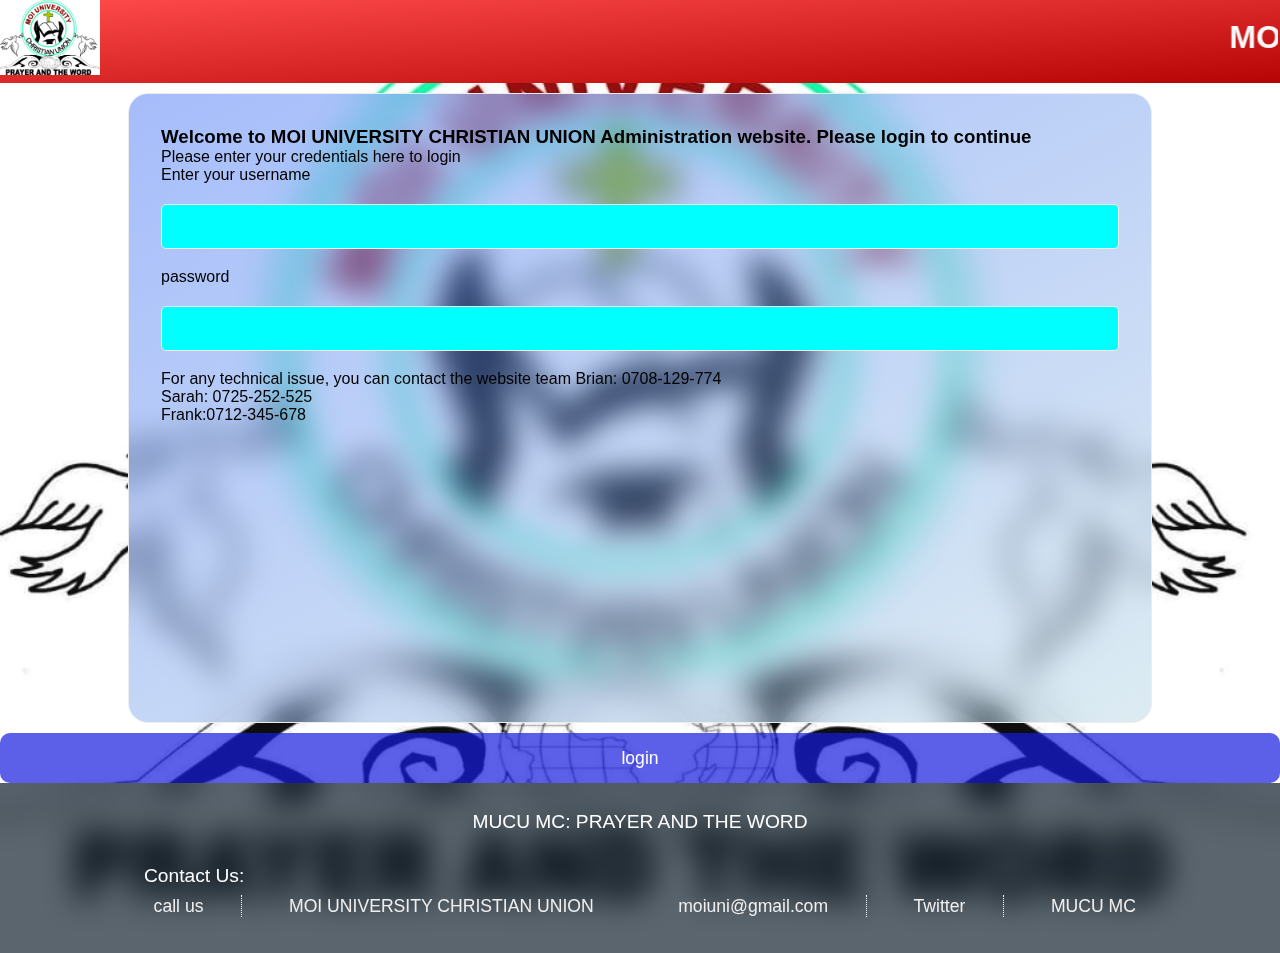
==== index.html @ f772cca8 "the web root" ====
<!DOCTYPE html>
<html lang="en">
<head>
    <meta charset="UTF-8">
    <meta http-equiv="X-UA-Compatible" content="IE=edge">
    <meta name="viewport" content="width=device-width, initial-scale=1.0">

	<title>MUCU MC ADMIN </title>

	<link rel="stylesheet" href="https://use.fontawesome.com/releases/v5.6.1/css/all.css"
    integrity="sha384-gfdkjb5BdAXd+lj+gudLWI+BXq4IuLW5IT+brZEZsLFm++aCMlF1V92rMkPaX4PP" 
    crossorigin="anonymous">
	<link rel="icon" type="image/png" href="./images/favicon.png">

	<link rel="stylesheet" type="text/css" href="css/style.css">
	<link rel="stylesheet" type="text/css" href="css/form.css">
	<link rel="stylesheet" media="(max-width:800px)" href="CSS/mobile.css">
	<link rel="stylesheet" media="screen and (max-width: 768px)" href="CSS/humburger.css">
</head>
<body>
	<img class="bg-image" src="images/mucu-logo.jpg" alt="logo" />
		<!-- header and navbar -->
		<header class="main-header">
			<img class="logo" src="images/mucu-logo.jpg" alt="Logo" />
			<h1>
				<marquee>MOI UNIVERSITY CHRISTIAN UNION- MUCU MC</marquee>
			</h1>
		</header>

		<nav class="nav menu-wrap" id="navbar">
			<input type="checkbox" class="toggler">
			<div class="hamburger"><div></div></div>
			<div class="theme theme-hide" id="theme">
				<marquee scrollamount="4" behavior="alternate" direction="right" >MOI UNIVERSITY CHRISTIAN UNION- MUCU MC</marquee>
			</div>
		</nav>
        
                <form name="admin-login"  method="POST">  
                        <div class="form">
                            <h3 class="welcome"> Welcome to MOI UNIVERSITY CHRISTIAN UNION Administration website. Please login to continue</h3>
                            <p>Please enter your credentials here to login</p>
                            
                            <div class="form-group">
                                <label for="username">Enter your username</label>
                                <input type="email" required="please fill out this field"  name="username" class="username">
                            </div>
                            <div class="form-group">
                                <label for="password">password</label>
                                <input autocomplete="off" type="password" required="please fill out this field"  name="password" class="password">
                            </div>
                            <p>For any technical issue, you can contact the website team
                                Brian: 0708-129-774
                                <br>
                                Sarah: 0725-252-525
                                <br>
                                Frank:0712-345-678
                            </p>
                        </div> 

                        <button class="btn" type="submit">login</button>
                       
                        
                    </div>
                </form>
			</section>
		</div>
	</div>




    <footer class="footer">
        <div class="footer-container">
            <div class="theme">
                MUCU MC: PRAYER AND THE WORD
            </div>

            <div class="contact">
                Contact Us:
            </div>
            <ul class="list"> 
                <li class="li ph"><a href="tel:+254792610702"><i class="fa fa-phone fa-fs"></i>call us</a></li>

                <span class="i"></span>
                <li class="li fb">
                    <a
                        id="large-screen"
                        target="_blank"
                        href="https://web.facebook.com/MOI UNIVERSITY CHRISTIAN UNION"
                        ><i class="fab fa-facebook fa-fs"></i> MOI UNIVERSITY CHRISTIAN UNION</a
                    >
                </li>
                <li class="li fb">
                    <a
                        id="small-screen"
                        target="_blank"
                        href="fb://https://www.facebook.com/MOI UNIVERSITY CHRISTIAN UNION"
                        ><i class="fab fa-facebook fa-fs"></i> MOI UNIVERSITY CHRISTIAN UNION</a
                    >
                </li>
                <li class="li em">
                    <a
                        href="https://mail.google.com/mail/?view=cm&fs=1&tf=1&to=moiuni@gmail.com"
                        target="_blank"
                        ><i class="fa fa-envelope fa-fs"></i>moiuni@gmail.com</a
                    >
                </li>
                <span class="i"></span>
                <li class="li tw">
                    <a href="#"><i class="fab fa-twitter fa-fs"></i>Twitter</a>
                </li>
                <span class="i"></span>
                <li class="li yt">
                    <a href="#"
                        ><i class="fab fa-youtube fa-fs"></i>MUCU MC</a>
                </li>
            </ul>

            <div class="copy">
                <!-- Website made with love for CRC by CRC <br />
                copyright&copy;2021 all rights reserved -->
            </div>
        </div>
    </footer>

    <script
        src="https://code.jquery.com/jquery-3.4.1.min.js"
        integrity="sha256-CSXorXvZcTkaix6Yvo6HppcZGetbYMGWSFlBw8HfCJo="
        crossorigin="anonymous">
    </script> 
    <script src="./javascript/login.js"></script>
    <!-- <script src="javascript/containcontroller.js"></script> -->

</body>
</html>
---- css/style.css ----
* {
	padding: 0;
	margin: 0;
	font-family: Arial, Helvetica, sans-serif;
	text-decoration: none;
	list-style: none;

    box-sizing: border-box;

}

/* Utils */

.read, .hide {
	display: none;
}

#small-screen {
	display: none;
}
#large-screen {
	display: inline;
}
.theme-show {
	display: block;
}
.theme-hide {
	display: none;
}


.read {
    background: rgba(87, 87, 243, 0.1);
    padding: 0.3rem;
    padding-top: 0rem; 
    padding-bottom: 0.05rem;
    border-radius: 2px;
    border-top-right-radius: 2rem;
    color: #210070;
  }
  .read:hover {
    cursor: pointer;
    background: rgba(87, 87, 243, 0.3);
  }


.anime {
	animation-timing-function: ease-in-out;
	animation: mymove 2s infinite;
}

.fa-phone { color: #15B2F7;}
.fa-envelope { color: #c04080;}
.fa-facebook { color: #4567af; ;}
.fa-youtube { color: #ff0000;}

h2 {
    background: rgba(239, 239, 239, 0.6);
    color: #5E001F;
}
  /* end of read more/less utils */


.main-container {
	background: linear-gradient(
		to right bottom,
		rgba(255, 255, 255, 0.5),
		rgb(55, 43, 230, 0.15)
	);
	padding-bottom: 0.5rem;
	margin: 0rem;
	backdrop-filter: blur(0.5rem);
}

/* Header */
.main-header {
	text-align: center;
    background: linear-gradient(to right bottom, rgb(255, 75, 75), rgb(182, 4, 4));
    width: 100%;
    margin: auto; height: auto;
    padding: 1.2rem 0.1rem;

/* 	background-color: rgb(240, 8, 8); */
/* 	color: rgb(250, 248, 248); */
	width: 100%;
	margin: auto;
	height: auto;
	padding: 1.2rem 0.1rem;

}
.main-header .logo {
	width: 100px;
	float: left;
	position: absolute;
	left: 0%;
	top: 0%;
}

.main-header h1 {

    padding-left: 100px;
	color:rgb(250, 248, 248);

}
/* Navbar */
.nav {
	background-color: rgba(0, 0, 255, 0.85);
	color: white;
	text-decoration: none;
	align-items: center;
	width: 100%;
	position: sticky;
	position: -webkit-sticky;
	top: 0;
    z-index: 2;
}
.nav .toggler {
	display: none;
}
.nav .theme {
    padding: 0.5rem 0rem;
    width: 100%;
}
.nav .nav-items {
	margin: 0% 20%;
	display: flex;
	justify-content: space-evenly;
	align-items: center;
}
.nav .nav-items .theme {
    display: none;
}
.nav ul li {
	text-align: center;
	padding: 0.5rem;
	width: 100%;
}
.nav ul li a {
	padding: 0.5rem;
	margin: 1rem;
	list-style: none;
	text-decoration: none;
	font-size: 1.2rem;
	color: white;
	width: 100%;
	display: inline;
	white-space: nowrap;
}

.nav ul li:hover,
.current {
	/* background-color: rgb(32, 32, 186); */
	font-weight: bold;
}
.nav ul li:hover,
.nav ul li a {
	color: rgb(219, 219, 235);
}
/* sticky position */
.navt {
	display: flex;
	padding: 0.55rem 0;
	justify-content: space-evenly;
}
.navt .theme {
	font-size: 1.2rem;
	padding: 0;
}
.navt .theme marquee {
	padding: 0%; margin: 0%;
}
.nav .navi {
    margin: 0% 0.01%;
    display: flex;
    flex-direction: row;
}
.nav .navi .nc {
    display: none;
}
.nav .navi .current {
	border-right: 1px dotted rgba(255, 255, 255, 0.8);
}
.nav .navi .current {
    width: auto;
    display: inline;
    float: left;
}
.nav .theme-show {
    display: inline;
    color: rgb(255, 220, 209);
    font-weight: 550;
    font-size: 1.2rem;
	padding-left: 0.2rem;
	text-align: center;
}

/* End of navbar and the header */

.container{
	/* color: black; */
	padding:0 1.5rem;
  background:linear-gradient(0, rgba(255, 231, 95, 0.6) rgba(243, 232, 167, 0.6));

	font-size: 20px;
}

.bg-image {
	background-repeat: no-repeat;
	background-attachment: fixed;
	background-position: center;
	height: 100vh;
	position: fixed;
	opacity: 0.95;
	z-index: -1;
	margin-left: auto;
	margin-right: auto;
	width: 100%;
}




/* end grids */

/* Footer */
.footer {
	padding: 20px;
	text-align: center;
	background: rgba(3, 19, 33, 0.65);
	color: white;
	display: block;
	align-items: center;
	backdrop-filter: blur(1rem);
	width: 100%;
}
.footer .footer-container {
	margin: 0 10%;
}

.footer .theme {
	padding: 0.5rem 0;
	font-size: 1.2rem;
	margin-bottom: 1rem;
}
.footer .contact {
	padding: 0.5rem 0;
	font-size: 1.2rem;
	text-align: left;
}

.footer ul {
	display: flex;
	flex-direction: row;
	flex-wrap: wrap;
	justify-content: space-between;
}

.footer ul .i {
	border-left: dotted 1px #fff;
}
.footer .list li:hover,
.footer ul li a:hover {
	color: rgb(181, 173, 255);
}

.footer ul li a {
	text-decoration: none;
	list-style: none;
	color: #efefef;
	display: inline;
	font-size: 1.1rem;
	padding: 0.5rem 0;
}
.footer ul li i,
.footer ul li a,
.footer ul li {
	overflow: hidden;
}
.footer ul li i {
    padding: 0 0.3rem;
    font-size: 1.2rem;
}

.footer .copy {
	padding-top: 1rem;
	color: #c1c3fc;
}

/* Mobile footer */

/* Custom scrollbar */

/* width */
::-webkit-scrollbar {
	width: 10px;
}

/* Track */
::-webkit-scrollbar-track {
	background: #f1f1f1;
}

/* Handle */
::-webkit-scrollbar-thumb {
	background: rgba(0, 0, 0, 0.6);
	border-radius: 5px;
}

/* Handle on hover */
::-webkit-scrollbar-thumb:hover {
	background: rgba(0, 0, 0, 0.8);
}
---- css/form.css ----
form .form {
    margin: 10px 10%;
    height: 70vh;
   border: 1px solid #ececec;
    padding: 2rem;
    border-radius: 20px;
    backdrop-filter: blur(1rem);
	background: linear-gradient(153deg,rgb(32, 89, 245, 0.4),rgba(169, 207, 223, 0.4));
}

.form-group{
    margin-bottom: 1.2rem;
}

label{
    display: block;
    margin-bottom: 1.2rem;
	color: #000;
}

input, textarea,select{
    width: 100%;
    padding: 0.8rem;
    border: 0.2rem #ddd solid;
	background: cyan;
	text-transform: uppercase;
    border: 1px solid #ececec;
    border-radius: 5px;
    font-size: 1rem;
}
 textarea{
    height: 12.5rem;
	font-family: consolas;
}
input:focus, textarea:focus,select:focus{
    outline: none;
    border-color:#e715d6 ;
    background: rgba(11, 207, 241, 0.959);
    
}

.btn{
    display: inline-block;
    font-size: 1.1rem;
    color: #fff;
    background-color: rgba(23, 27, 221, 0.7);
    padding: 0.9rem 3rem;
    border:none;
    outline: none;
    cursor:pointer;
	width: 100%;
    border-radius: 10px;
    
}
.btn:hover, .btn:focus {
    background: rgb(23, 27, 221);
}
/* end of form *
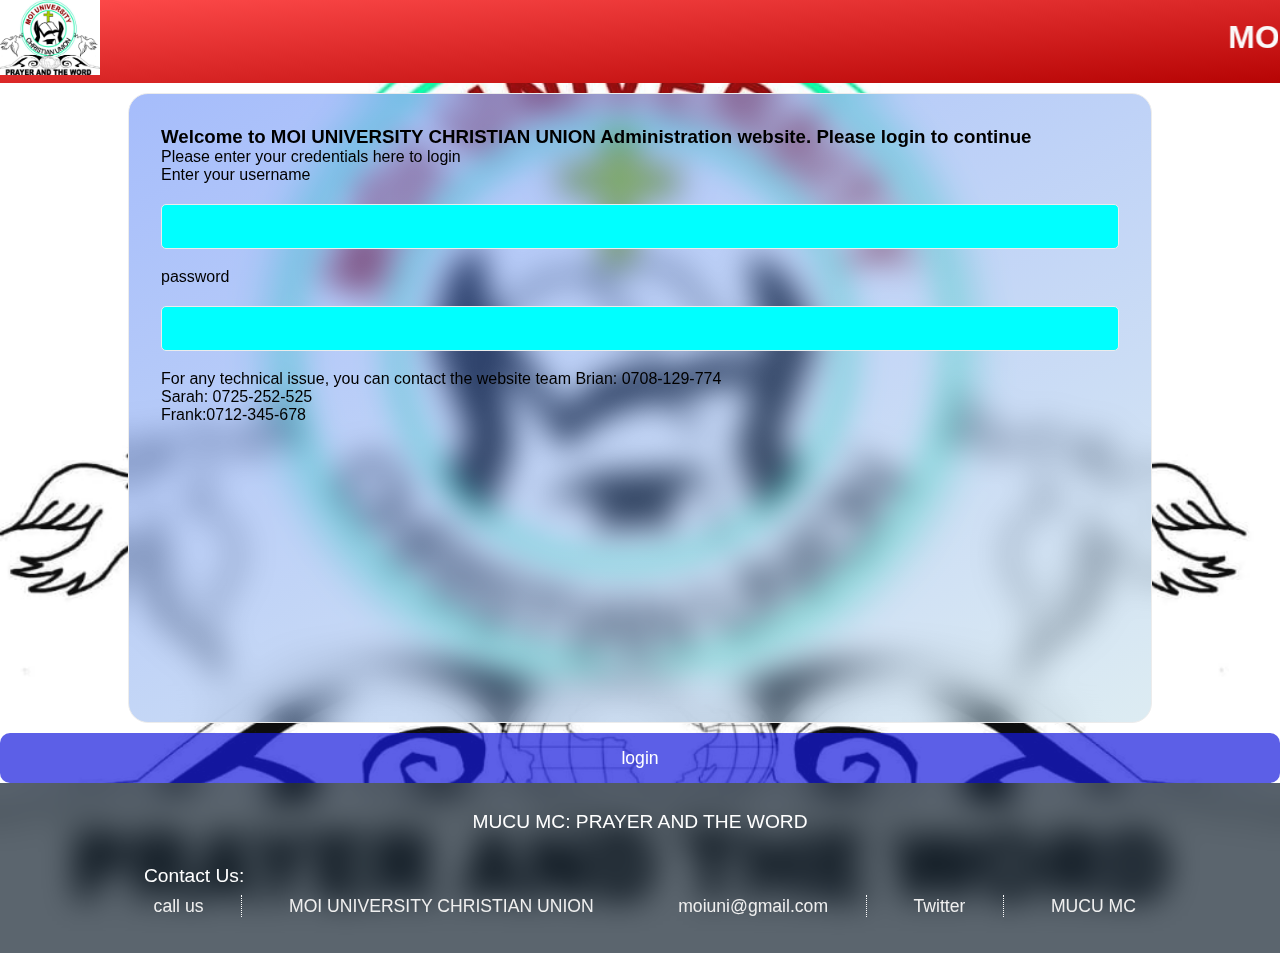
==== commit 41ada0f5: "Add files via upload" ====
--- a/index.html
+++ b/index.html
@@ -1,135 +1,135 @@
-<!DOCTYPE html>
-<html lang="en">
-<head>
-    <meta charset="UTF-8">
-    <meta http-equiv="X-UA-Compatible" content="IE=edge">
-    <meta name="viewport" content="width=device-width, initial-scale=1.0">
-
-	<title>MUCU MC ADMIN </title>
-
-	<link rel="stylesheet" href="https://use.fontawesome.com/releases/v5.6.1/css/all.css"
-    integrity="sha384-gfdkjb5BdAXd+lj+gudLWI+BXq4IuLW5IT+brZEZsLFm++aCMlF1V92rMkPaX4PP" 
-    crossorigin="anonymous">
-	<link rel="icon" type="image/png" href="./images/favicon.png">
-
-	<link rel="stylesheet" type="text/css" href="css/style.css">
-	<link rel="stylesheet" type="text/css" href="css/form.css">
-	<link rel="stylesheet" media="(max-width:800px)" href="CSS/mobile.css">
-	<link rel="stylesheet" media="screen and (max-width: 768px)" href="CSS/humburger.css">
-</head>
-<body>
-	<img class="bg-image" src="images/mucu-logo.jpg" alt="logo" />
-		<!-- header and navbar -->
-		<header class="main-header">
-			<img class="logo" src="images/mucu-logo.jpg" alt="Logo" />
-			<h1>
-				<marquee>MOI UNIVERSITY CHRISTIAN UNION- MUCU MC</marquee>
-			</h1>
-		</header>
-
-		<nav class="nav menu-wrap" id="navbar">
-			<input type="checkbox" class="toggler">
-			<div class="hamburger"><div></div></div>
-			<div class="theme theme-hide" id="theme">
-				<marquee scrollamount="4" behavior="alternate" direction="right" >MOI UNIVERSITY CHRISTIAN UNION- MUCU MC</marquee>
-			</div>
-		</nav>
-        
-                <form name="admin-login"  method="POST">  
-                        <div class="form">
-                            <h3 class="welcome"> Welcome to MOI UNIVERSITY CHRISTIAN UNION Administration website. Please login to continue</h3>
-                            <p>Please enter your credentials here to login</p>
-                            
-                            <div class="form-group">
-                                <label for="username">Enter your username</label>
-                                <input type="email" required="please fill out this field"  name="username" class="username">
-                            </div>
-                            <div class="form-group">
-                                <label for="password">password</label>
-                                <input autocomplete="off" type="password" required="please fill out this field"  name="password" class="password">
-                            </div>
-                            <p>For any technical issue, you can contact the website team
-                                Brian: 0708-129-774
-                                <br>
-                                Sarah: 0725-252-525
-                                <br>
-                                Frank:0712-345-678
-                            </p>
-                        </div> 
-
-                        <button class="btn" type="submit">login</button>
-                       
-                        
-                    </div>
-                </form>
-			</section>
-		</div>
-	</div>
-
-
-
-
-    <footer class="footer">
-        <div class="footer-container">
-            <div class="theme">
-                MUCU MC: PRAYER AND THE WORD
-            </div>
-
-            <div class="contact">
-                Contact Us:
-            </div>
-            <ul class="list"> 
-                <li class="li ph"><a href="tel:+254792610702"><i class="fa fa-phone fa-fs"></i>call us</a></li>
-
-                <span class="i"></span>
-                <li class="li fb">
-                    <a
-                        id="large-screen"
-                        target="_blank"
-                        href="https://web.facebook.com/MOI UNIVERSITY CHRISTIAN UNION"
-                        ><i class="fab fa-facebook fa-fs"></i> MOI UNIVERSITY CHRISTIAN UNION</a
-                    >
-                </li>
-                <li class="li fb">
-                    <a
-                        id="small-screen"
-                        target="_blank"
-                        href="fb://https://www.facebook.com/MOI UNIVERSITY CHRISTIAN UNION"
-                        ><i class="fab fa-facebook fa-fs"></i> MOI UNIVERSITY CHRISTIAN UNION</a
-                    >
-                </li>
-                <li class="li em">
-                    <a
-                        href="https://mail.google.com/mail/?view=cm&fs=1&tf=1&to=moiuni@gmail.com"
-                        target="_blank"
-                        ><i class="fa fa-envelope fa-fs"></i>moiuni@gmail.com</a
-                    >
-                </li>
-                <span class="i"></span>
-                <li class="li tw">
-                    <a href="#"><i class="fab fa-twitter fa-fs"></i>Twitter</a>
-                </li>
-                <span class="i"></span>
-                <li class="li yt">
-                    <a href="#"
-                        ><i class="fab fa-youtube fa-fs"></i>MUCU MC</a>
-                </li>
-            </ul>
-
-            <div class="copy">
-                <!-- Website made with love for CRC by CRC <br />
-                copyright&copy;2021 all rights reserved -->
-            </div>
-        </div>
-    </footer>
-
-    <script
-        src="https://code.jquery.com/jquery-3.4.1.min.js"
-        integrity="sha256-CSXorXvZcTkaix6Yvo6HppcZGetbYMGWSFlBw8HfCJo="
-        crossorigin="anonymous">
-    </script> 
-    <script src="./javascript/login.js"></script>
-    <!-- <script src="javascript/containcontroller.js"></script> -->
-
-</body>
+<!DOCTYPE html>
+<html lang="en">
+<head>
+    <meta charset="UTF-8">
+    <meta http-equiv="X-UA-Compatible" content="IE=edge">
+    <meta name="viewport" content="width=device-width, initial-scale=1.0">
+
+	<title>MUCU MC ADMIN </title>
+
+	<link rel="stylesheet" href="https://use.fontawesome.com/releases/v5.6.1/css/all.css"
+    integrity="sha384-gfdkjb5BdAXd+lj+gudLWI+BXq4IuLW5IT+brZEZsLFm++aCMlF1V92rMkPaX4PP" 
+    crossorigin="anonymous">
+	<link rel="icon" type="image/png" href="./images/favicon.png">
+
+	<link rel="stylesheet" type="text/css" href="css/style.css">
+	<link rel="stylesheet" type="text/css" href="css/form.css">
+	<link rel="stylesheet" media="(max-width:800px)" href="CSS/mobile.css">
+	<link rel="stylesheet" media="screen and (max-width: 768px)" href="CSS/humburger.css">
+</head>
+<body>
+	<img class="bg-image" src="images/mucu-logo.jpg" alt="logo" />
+		<!-- header and navbar -->
+		<header class="main-header">
+			<img class="logo" src="images/mucu-logo.jpg" alt="Logo" />
+			<h1>
+				<marquee>MOI UNIVERSITY CHRISTIAN UNION- MUCU MC</marquee>
+			</h1>
+		</header>
+
+		<nav class="nav menu-wrap" id="navbar">
+			<input type="checkbox" class="toggler">
+			<div class="hamburger"><div></div></div>
+			<div class="theme theme-hide" id="theme">
+				<marquee scrollamount="4" behavior="alternate" direction="right" >MOI UNIVERSITY CHRISTIAN UNION- MUCU MC</marquee>
+			</div>
+		</nav>
+        
+                <form name="admin-login"  method="POST">  
+                        <div class="form">
+                            <h3 class="welcome"> Welcome to MOI UNIVERSITY CHRISTIAN UNION Administration website. Please login to continue</h3>
+                            <p>Please enter your credentials here to login</p>
+                            
+                            <div class="form-group">
+                                <label for="username">Enter your username</label>
+                                <input type="email" required="please fill out this field"  name="username" class="username">
+                            </div>
+                            <div class="form-group">
+                                <label for="password">password</label>
+                                <input autocomplete="off" type="password" required="please fill out this field"  name="password" class="password">
+                            </div>
+                            <p>For any technical issue, you can contact the website team
+                                Brian: 0708-129-774
+                                <br>
+                                Sarah: 0725-252-525
+                                <br>
+                                Frank:0712-345-678
+                            </p>
+                        </div> 
+
+                        <button class="btn" type="submit">login</button>
+                       
+                        
+                    </div>
+                </form>
+			</section>
+		</div>
+	</div>
+
+
+
+
+    <footer class="footer">
+        <div class="footer-container">
+            <div class="theme">
+                MUCU MC: PRAYER AND THE WORD
+            </div>
+
+            <div class="contact">
+                Contact Us:
+            </div>
+            <ul class="list"> 
+                <li class="li ph"><a href="tel:+254792610702"><i class="fa fa-phone fa-fs"></i>call us</a></li>
+
+                <span class="i"></span>
+                <li class="li fb">
+                    <a
+                        id="large-screen"
+                        target="_blank"
+                        href="https://web.facebook.com/MOI UNIVERSITY CHRISTIAN UNION"
+                        ><i class="fab fa-facebook fa-fs"></i> MOI UNIVERSITY CHRISTIAN UNION</a
+                    >
+                </li>
+                <li class="li fb">
+                    <a
+                        id="small-screen"
+                        target="_blank"
+                        href="fb://https://www.facebook.com/MOI UNIVERSITY CHRISTIAN UNION"
+                        ><i class="fab fa-facebook fa-fs"></i> MOI UNIVERSITY CHRISTIAN UNION</a
+                    >
+                </li>
+                <li class="li em">
+                    <a
+                        href="https://mail.google.com/mail/?view=cm&fs=1&tf=1&to=moiuni@gmail.com"
+                        target="_blank"
+                        ><i class="fa fa-envelope fa-fs"></i>moiuni@gmail.com</a
+                    >
+                </li>
+                <span class="i"></span>
+                <li class="li tw">
+                    <a href="#"><i class="fab fa-twitter fa-fs"></i>Twitter</a>
+                </li>
+                <span class="i"></span>
+                <li class="li yt">
+                    <a href="#"
+                        ><i class="fab fa-youtube fa-fs"></i>MUCU MC</a>
+                </li>
+            </ul>
+
+            <div class="copy">
+                <!-- Website made with love for CRC by CRC <br />
+                copyright&copy;2021 all rights reserved -->
+            </div>
+        </div>
+    </footer>
+
+    <script
+        src="https://code.jquery.com/jquery-3.4.1.min.js"
+        integrity="sha256-CSXorXvZcTkaix6Yvo6HppcZGetbYMGWSFlBw8HfCJo="
+        crossorigin="anonymous">
+    </script> 
+    <script src="./javascript/login.js"></script>
+    <!-- <script src="javascript/containcontroller.js"></script> -->
+
+</body>
 </html>--- a/css/style.css
+++ b/css/style.css
@@ -1,312 +1,312 @@
-* {
-	padding: 0;
-	margin: 0;
-	font-family: Arial, Helvetica, sans-serif;
-	text-decoration: none;
-	list-style: none;
-
-    box-sizing: border-box;
-
-}
-
-/* Utils */
-
-.read, .hide {
-	display: none;
-}
-
-#small-screen {
-	display: none;
-}
-#large-screen {
-	display: inline;
-}
-.theme-show {
-	display: block;
-}
-.theme-hide {
-	display: none;
-}
-
-
-.read {
-    background: rgba(87, 87, 243, 0.1);
-    padding: 0.3rem;
-    padding-top: 0rem; 
-    padding-bottom: 0.05rem;
-    border-radius: 2px;
-    border-top-right-radius: 2rem;
-    color: #210070;
-  }
-  .read:hover {
-    cursor: pointer;
-    background: rgba(87, 87, 243, 0.3);
-  }
-
-
-.anime {
-	animation-timing-function: ease-in-out;
-	animation: mymove 2s infinite;
-}
-
-.fa-phone { color: #15B2F7;}
-.fa-envelope { color: #c04080;}
-.fa-facebook { color: #4567af; ;}
-.fa-youtube { color: #ff0000;}
-
-h2 {
-    background: rgba(239, 239, 239, 0.6);
-    color: #5E001F;
-}
-  /* end of read more/less utils */
-
-
-.main-container {
-	background: linear-gradient(
-		to right bottom,
-		rgba(255, 255, 255, 0.5),
-		rgb(55, 43, 230, 0.15)
-	);
-	padding-bottom: 0.5rem;
-	margin: 0rem;
-	backdrop-filter: blur(0.5rem);
-}
-
-/* Header */
-.main-header {
-	text-align: center;
-    background: linear-gradient(to right bottom, rgb(255, 75, 75), rgb(182, 4, 4));
-    width: 100%;
-    margin: auto; height: auto;
-    padding: 1.2rem 0.1rem;
-
-/* 	background-color: rgb(240, 8, 8); */
-/* 	color: rgb(250, 248, 248); */
-	width: 100%;
-	margin: auto;
-	height: auto;
-	padding: 1.2rem 0.1rem;
-
-}
-.main-header .logo {
-	width: 100px;
-	float: left;
-	position: absolute;
-	left: 0%;
-	top: 0%;
-}
-
-.main-header h1 {
-
-    padding-left: 100px;
-	color:rgb(250, 248, 248);
-
-}
-/* Navbar */
-.nav {
-	background-color: rgba(0, 0, 255, 0.85);
-	color: white;
-	text-decoration: none;
-	align-items: center;
-	width: 100%;
-	position: sticky;
-	position: -webkit-sticky;
-	top: 0;
-    z-index: 2;
-}
-.nav .toggler {
-	display: none;
-}
-.nav .theme {
-    padding: 0.5rem 0rem;
-    width: 100%;
-}
-.nav .nav-items {
-	margin: 0% 20%;
-	display: flex;
-	justify-content: space-evenly;
-	align-items: center;
-}
-.nav .nav-items .theme {
-    display: none;
-}
-.nav ul li {
-	text-align: center;
-	padding: 0.5rem;
-	width: 100%;
-}
-.nav ul li a {
-	padding: 0.5rem;
-	margin: 1rem;
-	list-style: none;
-	text-decoration: none;
-	font-size: 1.2rem;
-	color: white;
-	width: 100%;
-	display: inline;
-	white-space: nowrap;
-}
-
-.nav ul li:hover,
-.current {
-	/* background-color: rgb(32, 32, 186); */
-	font-weight: bold;
-}
-.nav ul li:hover,
-.nav ul li a {
-	color: rgb(219, 219, 235);
-}
-/* sticky position */
-.navt {
-	display: flex;
-	padding: 0.55rem 0;
-	justify-content: space-evenly;
-}
-.navt .theme {
-	font-size: 1.2rem;
-	padding: 0;
-}
-.navt .theme marquee {
-	padding: 0%; margin: 0%;
-}
-.nav .navi {
-    margin: 0% 0.01%;
-    display: flex;
-    flex-direction: row;
-}
-.nav .navi .nc {
-    display: none;
-}
-.nav .navi .current {
-	border-right: 1px dotted rgba(255, 255, 255, 0.8);
-}
-.nav .navi .current {
-    width: auto;
-    display: inline;
-    float: left;
-}
-.nav .theme-show {
-    display: inline;
-    color: rgb(255, 220, 209);
-    font-weight: 550;
-    font-size: 1.2rem;
-	padding-left: 0.2rem;
-	text-align: center;
-}
-
-/* End of navbar and the header */
-
-.container{
-	/* color: black; */
-	padding:0 1.5rem;
-  background:linear-gradient(0, rgba(255, 231, 95, 0.6) rgba(243, 232, 167, 0.6));
-
-	font-size: 20px;
-}
-
-.bg-image {
-	background-repeat: no-repeat;
-	background-attachment: fixed;
-	background-position: center;
-	height: 100vh;
-	position: fixed;
-	opacity: 0.95;
-	z-index: -1;
-	margin-left: auto;
-	margin-right: auto;
-	width: 100%;
-}
-
-
-
-
-/* end grids */
-
-/* Footer */
-.footer {
-	padding: 20px;
-	text-align: center;
-	background: rgba(3, 19, 33, 0.65);
-	color: white;
-	display: block;
-	align-items: center;
-	backdrop-filter: blur(1rem);
-	width: 100%;
-}
-.footer .footer-container {
-	margin: 0 10%;
-}
-
-.footer .theme {
-	padding: 0.5rem 0;
-	font-size: 1.2rem;
-	margin-bottom: 1rem;
-}
-.footer .contact {
-	padding: 0.5rem 0;
-	font-size: 1.2rem;
-	text-align: left;
-}
-
-.footer ul {
-	display: flex;
-	flex-direction: row;
-	flex-wrap: wrap;
-	justify-content: space-between;
-}
-
-.footer ul .i {
-	border-left: dotted 1px #fff;
-}
-.footer .list li:hover,
-.footer ul li a:hover {
-	color: rgb(181, 173, 255);
-}
-
-.footer ul li a {
-	text-decoration: none;
-	list-style: none;
-	color: #efefef;
-	display: inline;
-	font-size: 1.1rem;
-	padding: 0.5rem 0;
-}
-.footer ul li i,
-.footer ul li a,
-.footer ul li {
-	overflow: hidden;
-}
-.footer ul li i {
-    padding: 0 0.3rem;
-    font-size: 1.2rem;
-}
-
-.footer .copy {
-	padding-top: 1rem;
-	color: #c1c3fc;
-}
-
-/* Mobile footer */
-
-/* Custom scrollbar */
-
-/* width */
-::-webkit-scrollbar {
-	width: 10px;
-}
-
-/* Track */
-::-webkit-scrollbar-track {
-	background: #f1f1f1;
-}
-
-/* Handle */
-::-webkit-scrollbar-thumb {
-	background: rgba(0, 0, 0, 0.6);
-	border-radius: 5px;
-}
-
-/* Handle on hover */
-::-webkit-scrollbar-thumb:hover {
-	background: rgba(0, 0, 0, 0.8);
-}
+* {
+	padding: 0;
+	margin: 0;
+	font-family: Arial, Helvetica, sans-serif;
+	text-decoration: none;
+	list-style: none;
+
+    box-sizing: border-box;
+
+}
+
+/* Utils */
+
+.read, .hide {
+	display: none;
+}
+
+#small-screen {
+	display: none;
+}
+#large-screen {
+	display: inline;
+}
+.theme-show {
+	display: block;
+}
+.theme-hide {
+	display: none;
+}
+
+
+.read {
+    background: rgba(87, 87, 243, 0.1);
+    padding: 0.3rem;
+    padding-top: 0rem; 
+    padding-bottom: 0.05rem;
+    border-radius: 2px;
+    border-top-right-radius: 2rem;
+    color: #210070;
+  }
+  .read:hover {
+    cursor: pointer;
+    background: rgba(87, 87, 243, 0.3);
+  }
+
+
+.anime {
+	animation-timing-function: ease-in-out;
+	animation: mymove 2s infinite;
+}
+
+.fa-phone { color: #15B2F7;}
+.fa-envelope { color: #c04080;}
+.fa-facebook { color: #4567af; ;}
+.fa-youtube { color: #ff0000;}
+
+h2 {
+    background: rgba(239, 239, 239, 0.6);
+    color: #5E001F;
+}
+  /* end of read more/less utils */
+
+
+.main-container {
+	background: linear-gradient(
+		to right bottom,
+		rgba(255, 255, 255, 0.5),
+		rgb(55, 43, 230, 0.15)
+	);
+	padding-bottom: 0.5rem;
+	margin: 0rem;
+	backdrop-filter: blur(0.5rem);
+}
+
+/* Header */
+.main-header {
+	text-align: center;
+    background: linear-gradient(to right bottom, rgb(255, 75, 75), rgb(182, 4, 4));
+    width: 100%;
+    margin: auto; height: auto;
+    padding: 1.2rem 0.1rem;
+
+/* 	background-color: rgb(240, 8, 8); */
+/* 	color: rgb(250, 248, 248); */
+	width: 100%;
+	margin: auto;
+	height: auto;
+	padding: 1.2rem 0.1rem;
+
+}
+.main-header .logo {
+	width: 100px;
+	float: left;
+	position: absolute;
+	left: 0%;
+	top: 0%;
+}
+
+.main-header h1 {
+
+    padding-left: 100px;
+	color:rgb(250, 248, 248);
+
+}
+/* Navbar */
+.nav {
+	background-color: rgba(0, 0, 255, 0.85);
+	color: white;
+	text-decoration: none;
+	align-items: center;
+	width: 100%;
+	position: sticky;
+	position: -webkit-sticky;
+	top: 0;
+    z-index: 2;
+}
+.nav .toggler {
+	display: none;
+}
+.nav .theme {
+    padding: 0.5rem 0rem;
+    width: 100%;
+}
+.nav .nav-items {
+	margin: 0% 20%;
+	display: flex;
+	justify-content: space-evenly;
+	align-items: center;
+}
+.nav .nav-items .theme {
+    display: none;
+}
+.nav ul li {
+	text-align: center;
+	padding: 0.5rem;
+	width: 100%;
+}
+.nav ul li a {
+	padding: 0.5rem;
+	margin: 1rem;
+	list-style: none;
+	text-decoration: none;
+	font-size: 1.2rem;
+	color: white;
+	width: 100%;
+	display: inline;
+	white-space: nowrap;
+}
+
+.nav ul li:hover,
+.current {
+	/* background-color: rgb(32, 32, 186); */
+	font-weight: bold;
+}
+.nav ul li:hover,
+.nav ul li a {
+	color: rgb(219, 219, 235);
+}
+/* sticky position */
+.navt {
+	display: flex;
+	padding: 0.55rem 0;
+	justify-content: space-evenly;
+}
+.navt .theme {
+	font-size: 1.2rem;
+	padding: 0;
+}
+.navt .theme marquee {
+	padding: 0%; margin: 0%;
+}
+.nav .navi {
+    margin: 0% 0.01%;
+    display: flex;
+    flex-direction: row;
+}
+.nav .navi .nc {
+    display: none;
+}
+.nav .navi .current {
+	border-right: 1px dotted rgba(255, 255, 255, 0.8);
+}
+.nav .navi .current {
+    width: auto;
+    display: inline;
+    float: left;
+}
+.nav .theme-show {
+    display: inline;
+    color: rgb(255, 220, 209);
+    font-weight: 550;
+    font-size: 1.2rem;
+	padding-left: 0.2rem;
+	text-align: center;
+}
+
+/* End of navbar and the header */
+
+.container{
+	/* color: black; */
+	padding:0 1.5rem;
+  background:linear-gradient(0, rgba(255, 231, 95, 0.6) rgba(243, 232, 167, 0.6));
+
+	font-size: 20px;
+}
+
+.bg-image {
+	background-repeat: no-repeat;
+	background-attachment: fixed;
+	background-position: center;
+	height: 100vh;
+	position: fixed;
+	opacity: 0.95;
+	z-index: -1;
+	margin-left: auto;
+	margin-right: auto;
+	width: 100%;
+}
+
+
+
+
+/* end grids */
+
+/* Footer */
+.footer {
+	padding: 20px;
+	text-align: center;
+	background: rgba(3, 19, 33, 0.65);
+	color: white;
+	display: block;
+	align-items: center;
+	backdrop-filter: blur(1rem);
+	width: 100%;
+}
+.footer .footer-container {
+	margin: 0 10%;
+}
+
+.footer .theme {
+	padding: 0.5rem 0;
+	font-size: 1.2rem;
+	margin-bottom: 1rem;
+}
+.footer .contact {
+	padding: 0.5rem 0;
+	font-size: 1.2rem;
+	text-align: left;
+}
+
+.footer ul {
+	display: flex;
+	flex-direction: row;
+	flex-wrap: wrap;
+	justify-content: space-between;
+}
+
+.footer ul .i {
+	border-left: dotted 1px #fff;
+}
+.footer .list li:hover,
+.footer ul li a:hover {
+	color: rgb(181, 173, 255);
+}
+
+.footer ul li a {
+	text-decoration: none;
+	list-style: none;
+	color: #efefef;
+	display: inline;
+	font-size: 1.1rem;
+	padding: 0.5rem 0;
+}
+.footer ul li i,
+.footer ul li a,
+.footer ul li {
+	overflow: hidden;
+}
+.footer ul li i {
+    padding: 0 0.3rem;
+    font-size: 1.2rem;
+}
+
+.footer .copy {
+	padding-top: 1rem;
+	color: #c1c3fc;
+}
+
+/* Mobile footer */
+
+/* Custom scrollbar */
+
+/* width */
+::-webkit-scrollbar {
+	width: 10px;
+}
+
+/* Track */
+::-webkit-scrollbar-track {
+	background: #f1f1f1;
+}
+
+/* Handle */
+::-webkit-scrollbar-thumb {
+	background: rgba(0, 0, 0, 0.6);
+	border-radius: 5px;
+}
+
+/* Handle on hover */
+::-webkit-scrollbar-thumb:hover {
+	background: rgba(0, 0, 0, 0.8);
+}
--- a/css/form.css
+++ b/css/form.css
@@ -1,58 +1,58 @@
-form .form {
-    margin: 10px 10%;
-    height: 70vh;
-   border: 1px solid #ececec;
-    padding: 2rem;
-    border-radius: 20px;
-    backdrop-filter: blur(1rem);
-	background: linear-gradient(153deg,rgb(32, 89, 245, 0.4),rgba(169, 207, 223, 0.4));
-}
-
-.form-group{
-    margin-bottom: 1.2rem;
-}
-
-label{
-    display: block;
-    margin-bottom: 1.2rem;
-	color: #000;
-}
-
-input, textarea,select{
-    width: 100%;
-    padding: 0.8rem;
-    border: 0.2rem #ddd solid;
-	background: cyan;
-	text-transform: uppercase;
-    border: 1px solid #ececec;
-    border-radius: 5px;
-    font-size: 1rem;
-}
- textarea{
-    height: 12.5rem;
-	font-family: consolas;
-}
-input:focus, textarea:focus,select:focus{
-    outline: none;
-    border-color:#e715d6 ;
-    background: rgba(11, 207, 241, 0.959);
-    
-}
-
-.btn{
-    display: inline-block;
-    font-size: 1.1rem;
-    color: #fff;
-    background-color: rgba(23, 27, 221, 0.7);
-    padding: 0.9rem 3rem;
-    border:none;
-    outline: none;
-    cursor:pointer;
-	width: 100%;
-    border-radius: 10px;
-    
-}
-.btn:hover, .btn:focus {
-    background: rgb(23, 27, 221);
-}
+form .form {
+    margin: 10px 10%;
+    height: 70vh;
+   border: 1px solid #ececec;
+    padding: 2rem;
+    border-radius: 20px;
+    backdrop-filter: blur(1rem);
+	background: linear-gradient(153deg,rgb(32, 89, 245, 0.4),rgba(169, 207, 223, 0.4));
+}
+
+.form-group{
+    margin-bottom: 1.2rem;
+}
+
+label{
+    display: block;
+    margin-bottom: 1.2rem;
+	color: #000;
+}
+
+input, textarea,select{
+    width: 100%;
+    padding: 0.8rem;
+    border: 0.2rem #ddd solid;
+	background: cyan;
+	text-transform: uppercase;
+    border: 1px solid #ececec;
+    border-radius: 5px;
+    font-size: 1rem;
+}
+ textarea{
+    height: 12.5rem;
+	font-family: consolas;
+}
+input:focus, textarea:focus,select:focus{
+    outline: none;
+    border-color:#e715d6 ;
+    background: rgba(11, 207, 241, 0.959);
+    
+}
+
+.btn{
+    display: inline-block;
+    font-size: 1.1rem;
+    color: #fff;
+    background-color: rgba(23, 27, 221, 0.7);
+    padding: 0.9rem 3rem;
+    border:none;
+    outline: none;
+    cursor:pointer;
+	width: 100%;
+    border-radius: 10px;
+    
+}
+.btn:hover, .btn:focus {
+    background: rgb(23, 27, 221);
+}
 /* end of form *